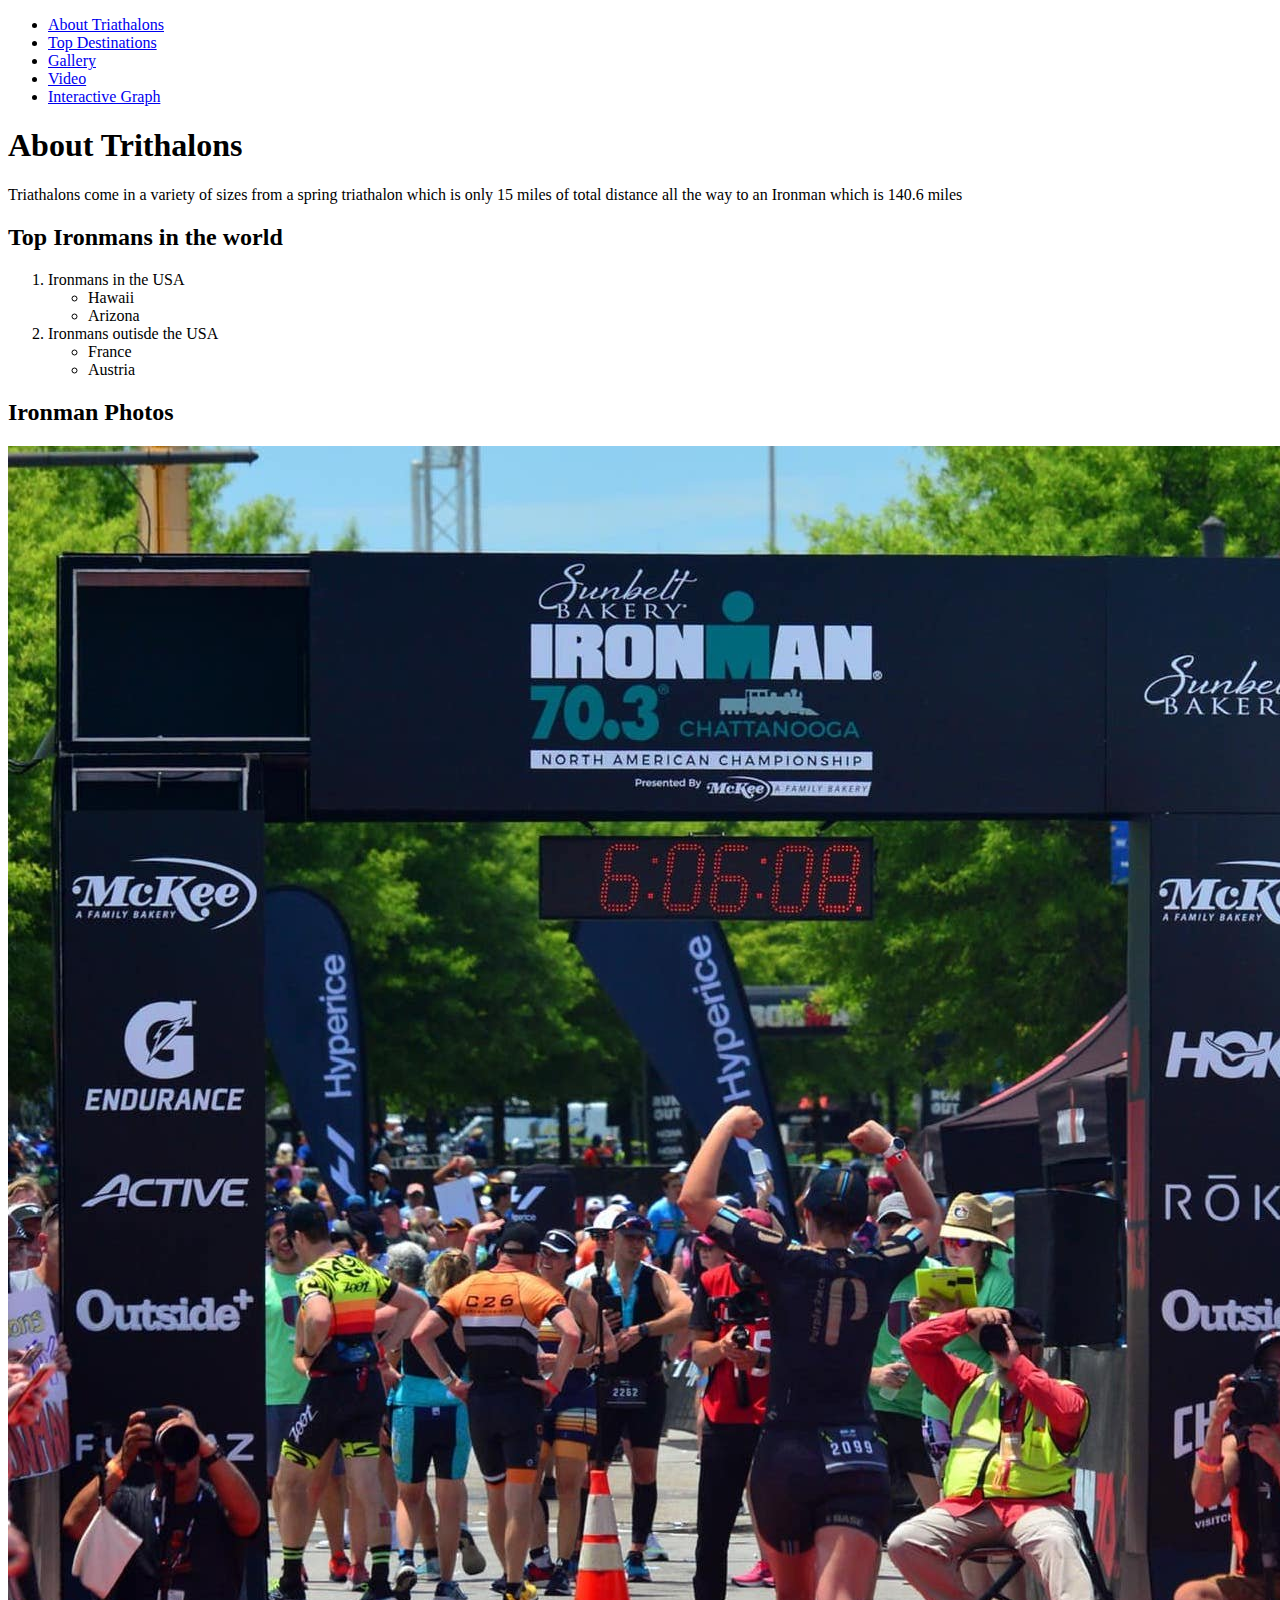
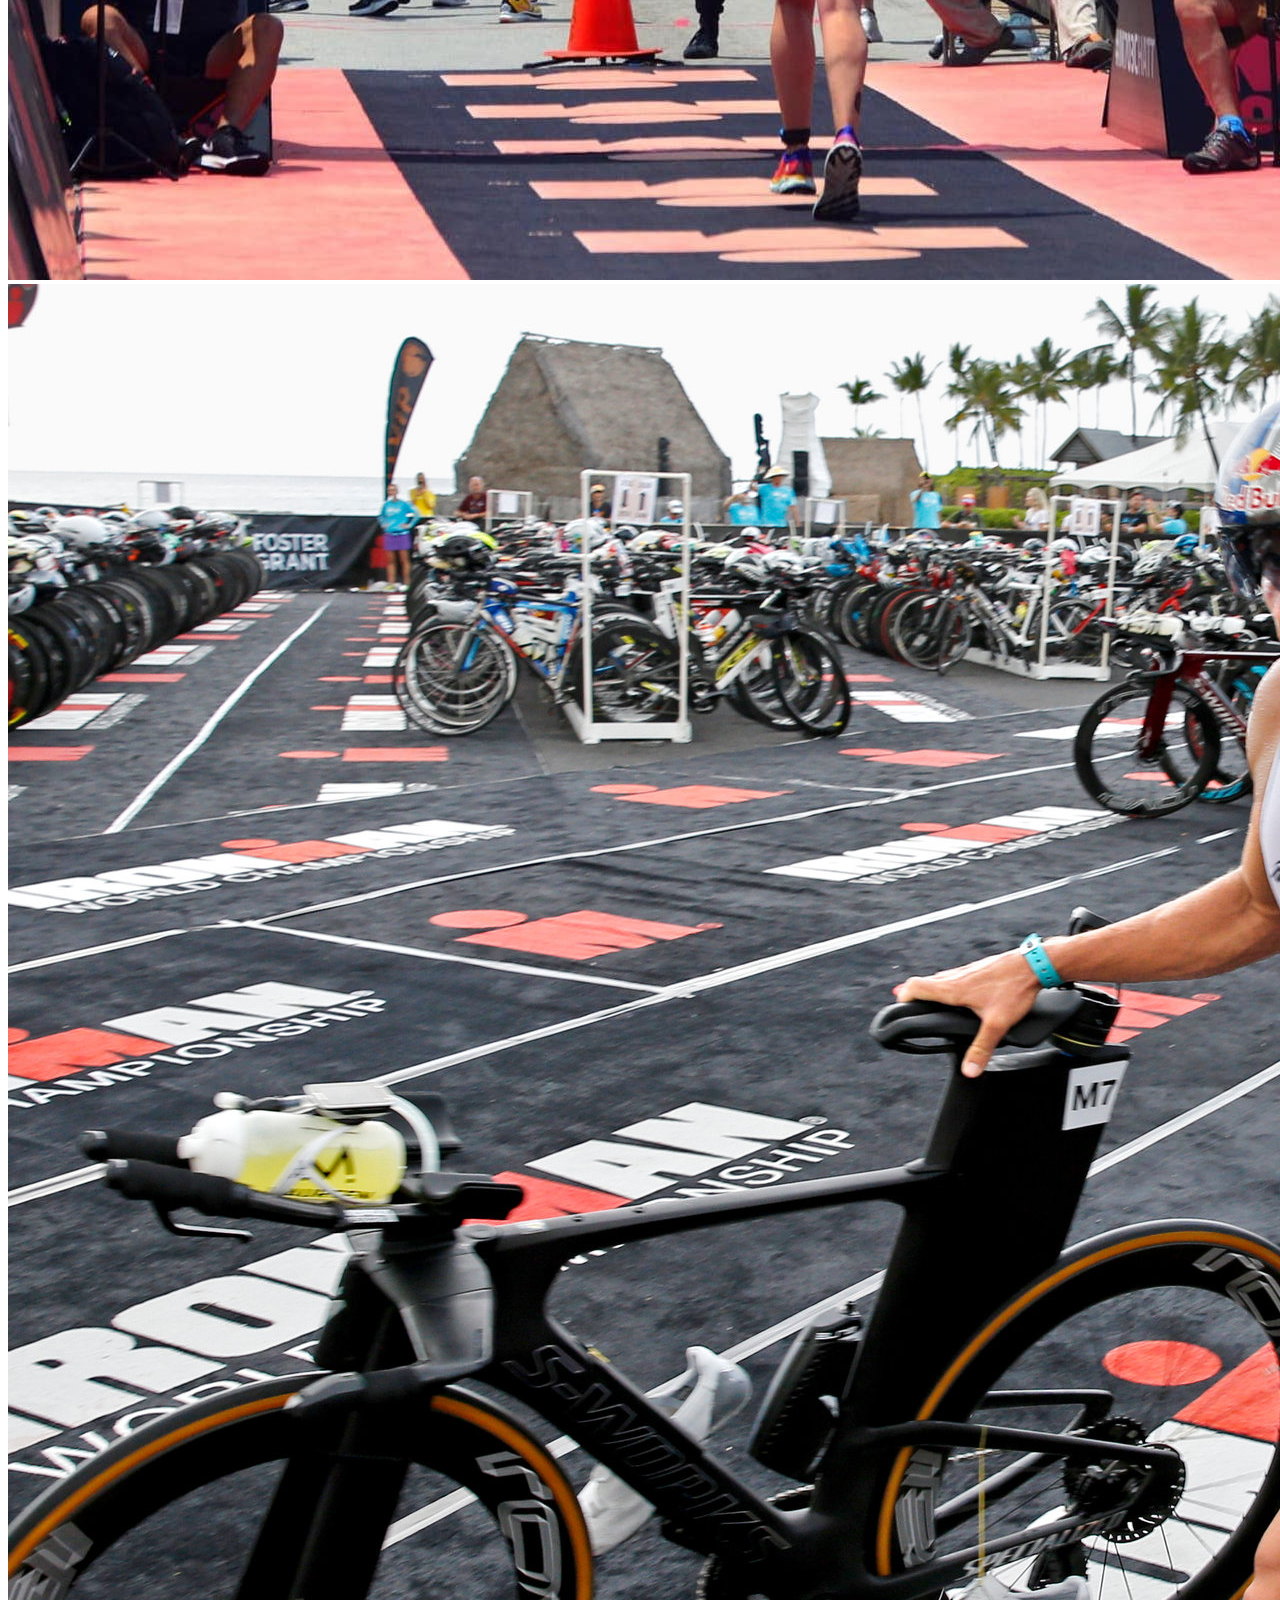
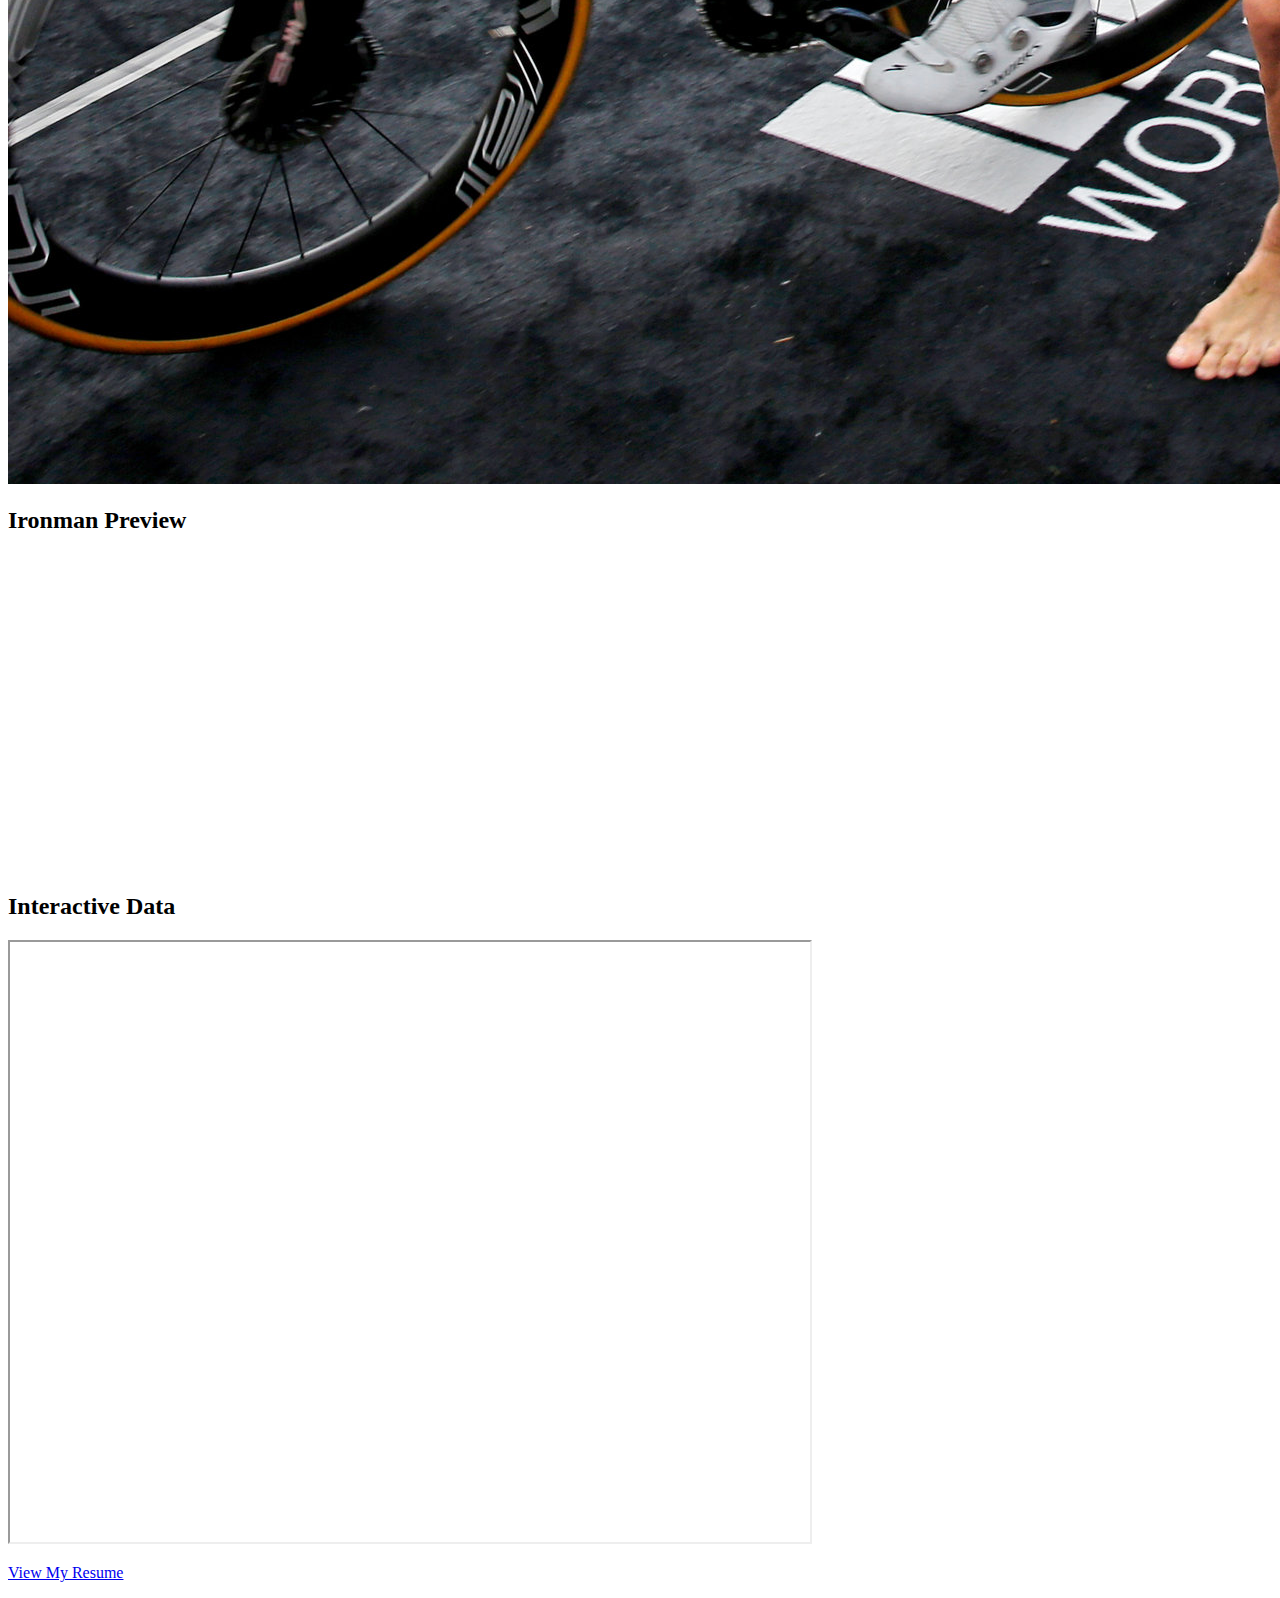
==== index.html @ 7eea58a6 "committ all changes" ====
<!DOCTYPE html>
<html lang="en">
<head>
    <meta charset="UTF-8">
    <meta name="viewport" content="width=device-width, initial-scale=1.0">
    <title>Triathalon Enthusiast</title>
    <link rel="stylesheet" href="styles.css">
</head>
<body>
    <!-- Navigation -->
    <nav>
        <ul>
            <li><a href="#about">About Triathalons</a></li>
            <li><a href="#destinations">Top Destinations</a></li>
            <li><a href="#gallery">Gallery</a></li>
            <li><a href="#video">Video</a></li>
            <li><a href="#graph">Interactive Graph</a></li>
        </ul>
    </nav>

    <!-- About Section -->
    <div id="about">
        <h1>About Trithalons</h1>
        <p>Triathalons come in a variety of sizes from a spring triathalon which is only 15 miles of total distance all the way to an Ironman which is 140.6 miles</p>
    </div>

    <!-- Destinations Section -->
    <div id="destinations">
        <h2>Top Ironmans in the world</h2>
        <ol>
            <li>Ironmans in the USA
                <ul>
                    <li>Hawaii</li>
                    <li>Arizona</li>
                </ul>
            </li>
            <li>Ironmans outisde the USA
                <ul>
                    <li>France</li>
                    <li>Austria</li>
                </ul>
            </li>
        </ol>
    </div>

    <!-- Gallery Section -->
    <div id="gallery">
        <h2>Ironman Photos</h2>
        <img src="IronMan Finish.jpg" alt="A scenic hiking trail" class="gallery-img">
        <img src="Bike Transition.jpg" alt="View from a mountain top" class="gallery-img">
    </div>

    <!-- Embedded YouTube Video -->
    <div id="video">
        <h2>Ironman Preview</h2>
        <iframe width="560" height="315" src="https://www.youtube.com/embed/4MnyI3Woh34" frameborder="0" allowfullscreen></iframe>
    </div>

    <!-- Tableau Graph -->
    <div id="graph">
        <h2>Interactive Data</h2>
        <iframe src="https://public.tableau.com/views/TriathlonDashboardV4/Races-TotalTimes?:embed=y&:showVizHome=no&:host_url=https%3A%2F%2Fpublic.tableau.com%2F&:embed_code_version=3&:tabs=yes&:toolbar=yes&:animate_transition=yes&:display_static_image=no&:display_spinner=no&:display_overlay=yes&:display_count=yes&:loadOrderID=1&:increment_view_count=no" width="800" height="600"></iframe>
    </div>

    <!-- Footer -->
    <footer>
        <p><a href="https://coltonharbour.github.io/FinalProjectIS201/Resume%20info/resume.html" target="_blank">View My Resume</a></p>
    </footer>
</body>
</html>
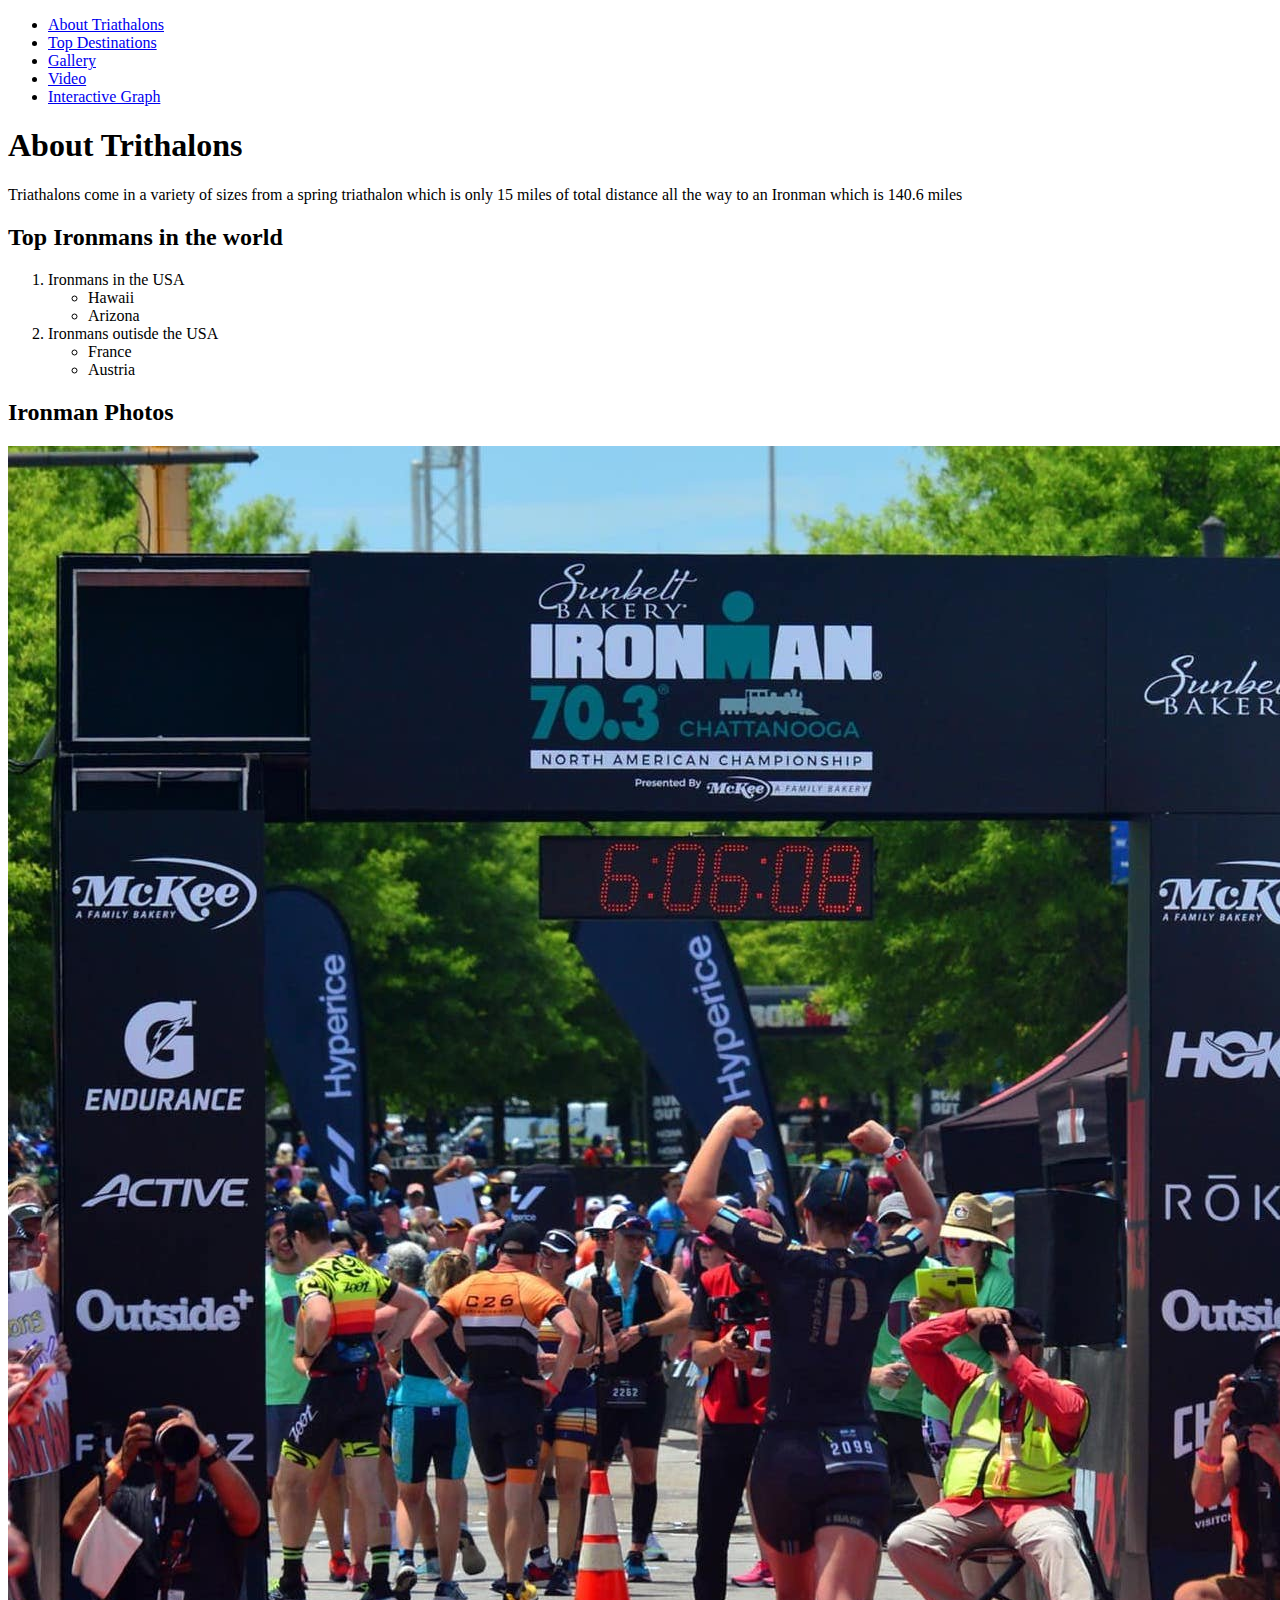
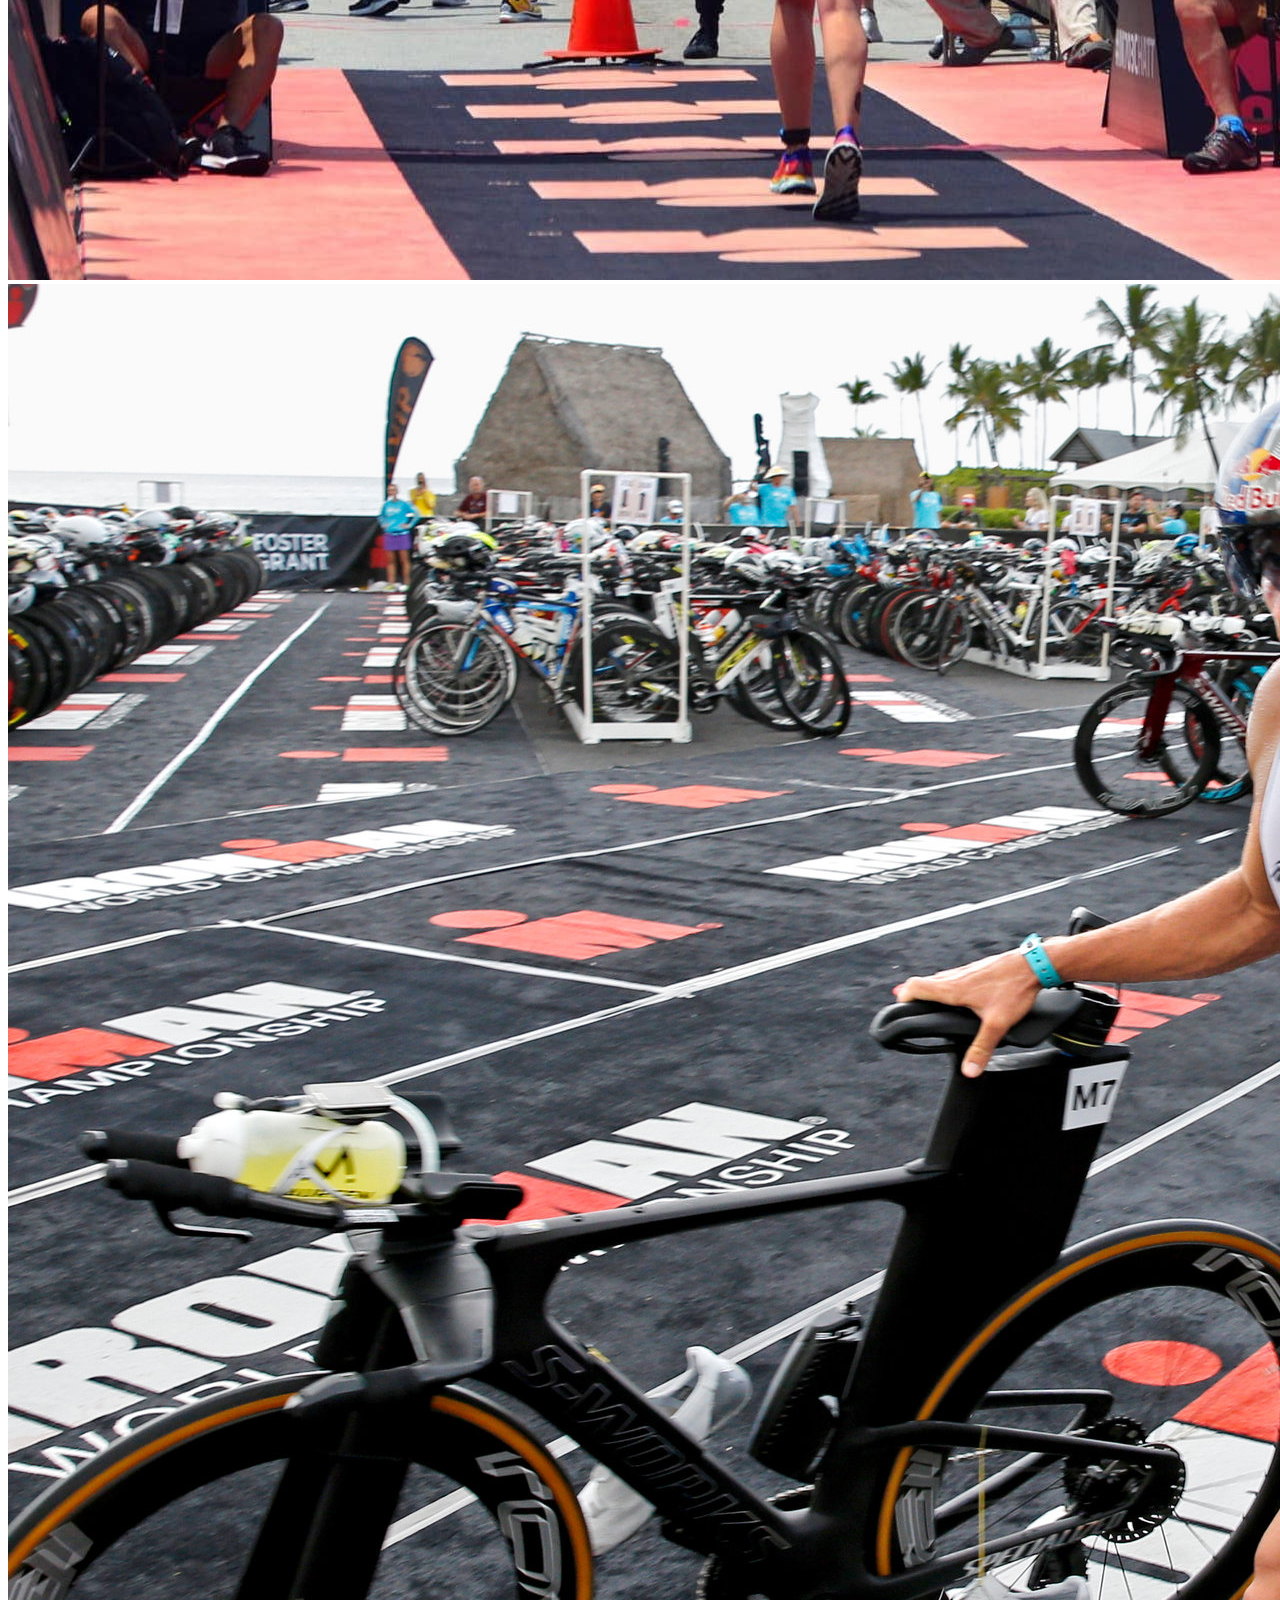
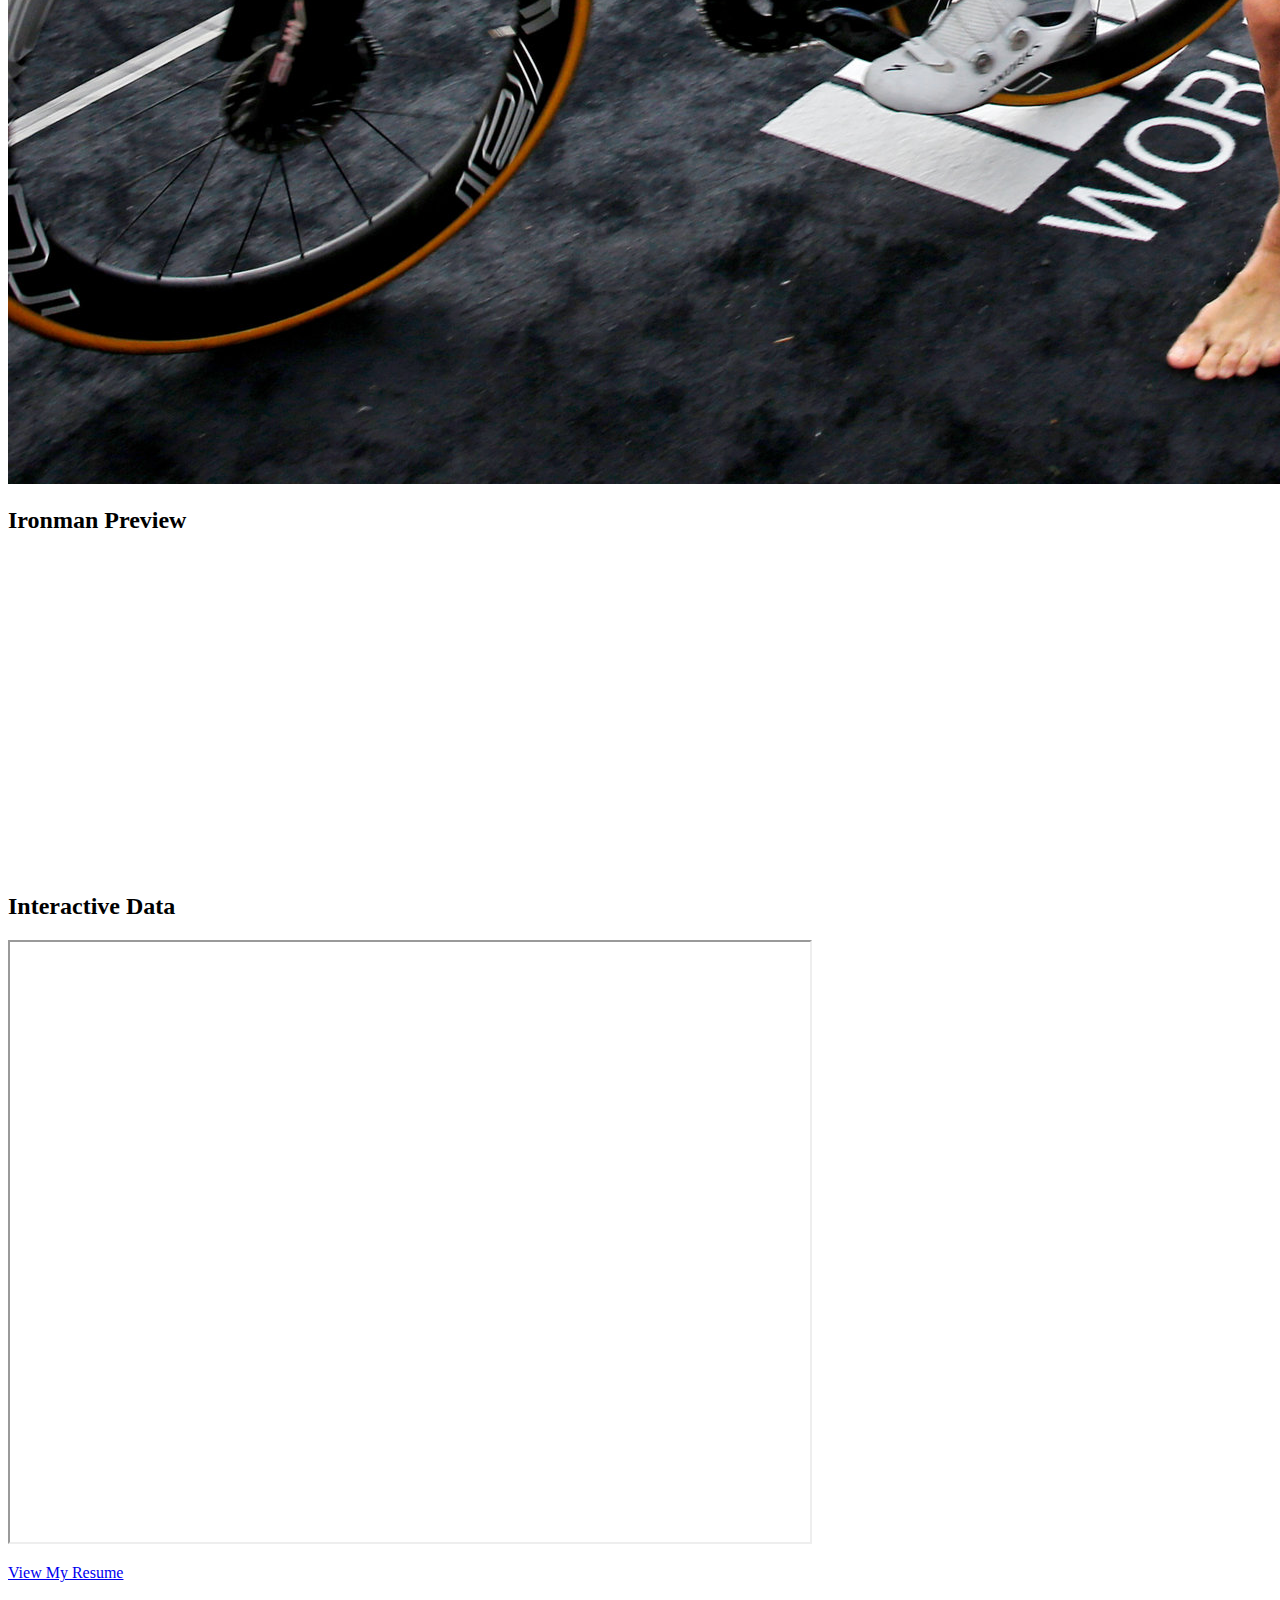
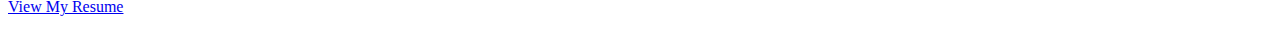
==== commit d7a6c024: "Flappy Eagle changes" ====
--- a/index.html
+++ b/index.html
@@ -66,5 +66,11 @@
     <footer>
         <p><a href="https://coltonharbour.github.io/FinalProjectIS201/Resume%20info/resume.html" target="_blank">View My Resume</a></p>
     </footer>
+
+ <!-- Footer -->
+ <footer>
+    <p><a href="https://github.com/coltonharbour/FinalProjectIS201/blob/main/Scratch%20file/Flappy%20Eagle%20Game" target="_blank">View My Resume</a></p>
+</footer>
+
 </body>
 </html>
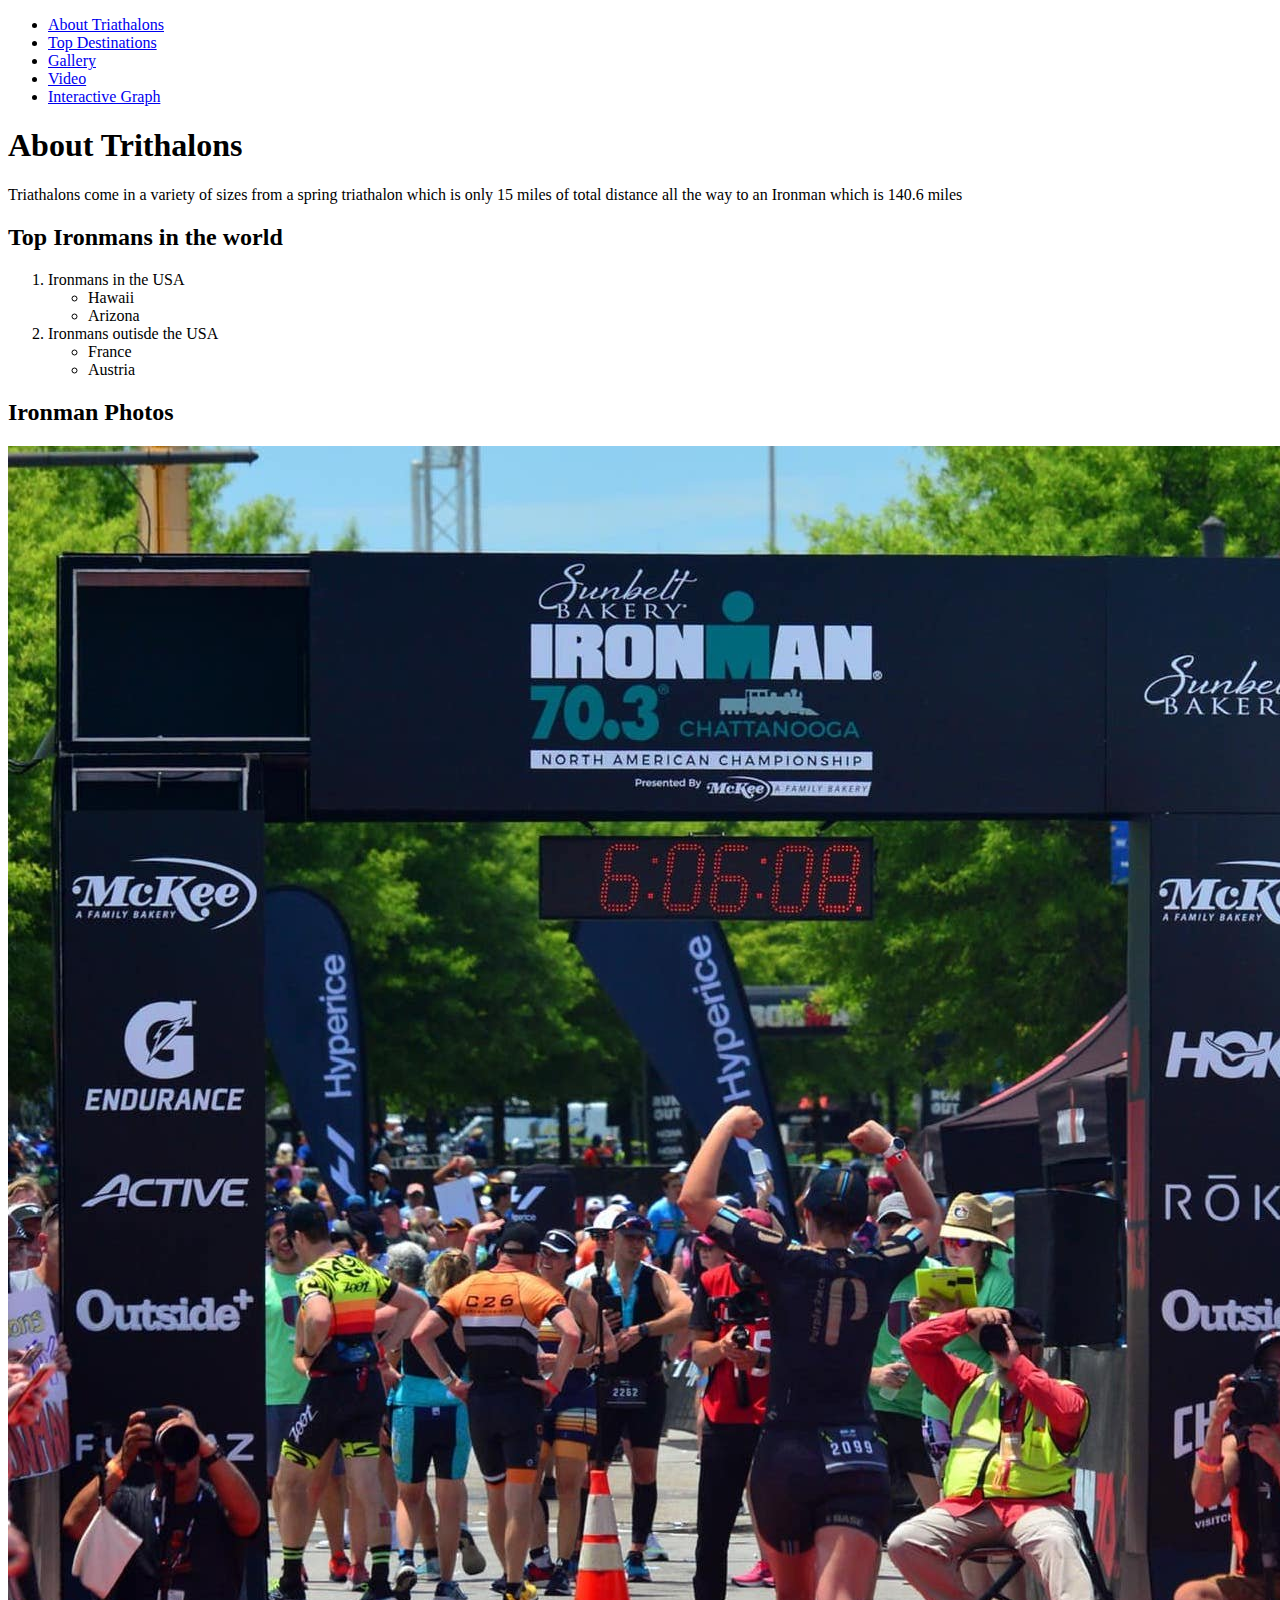
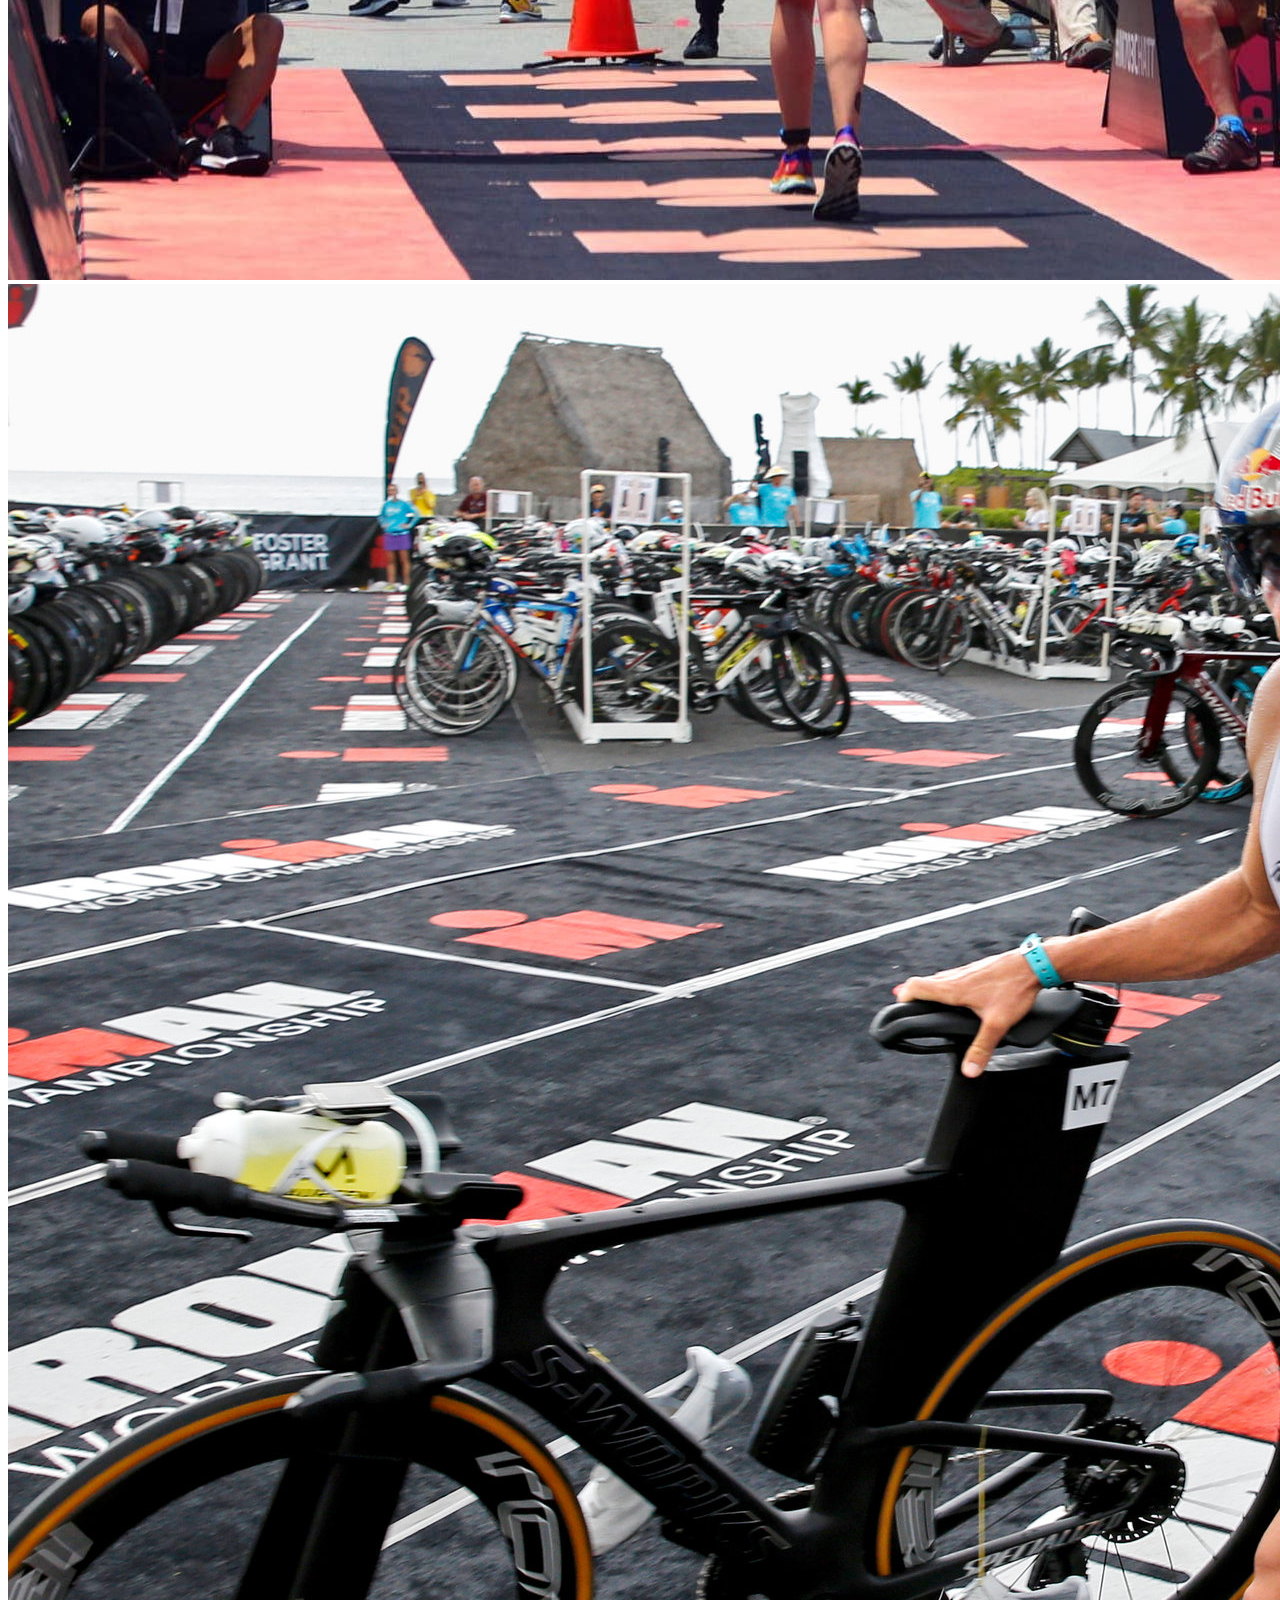
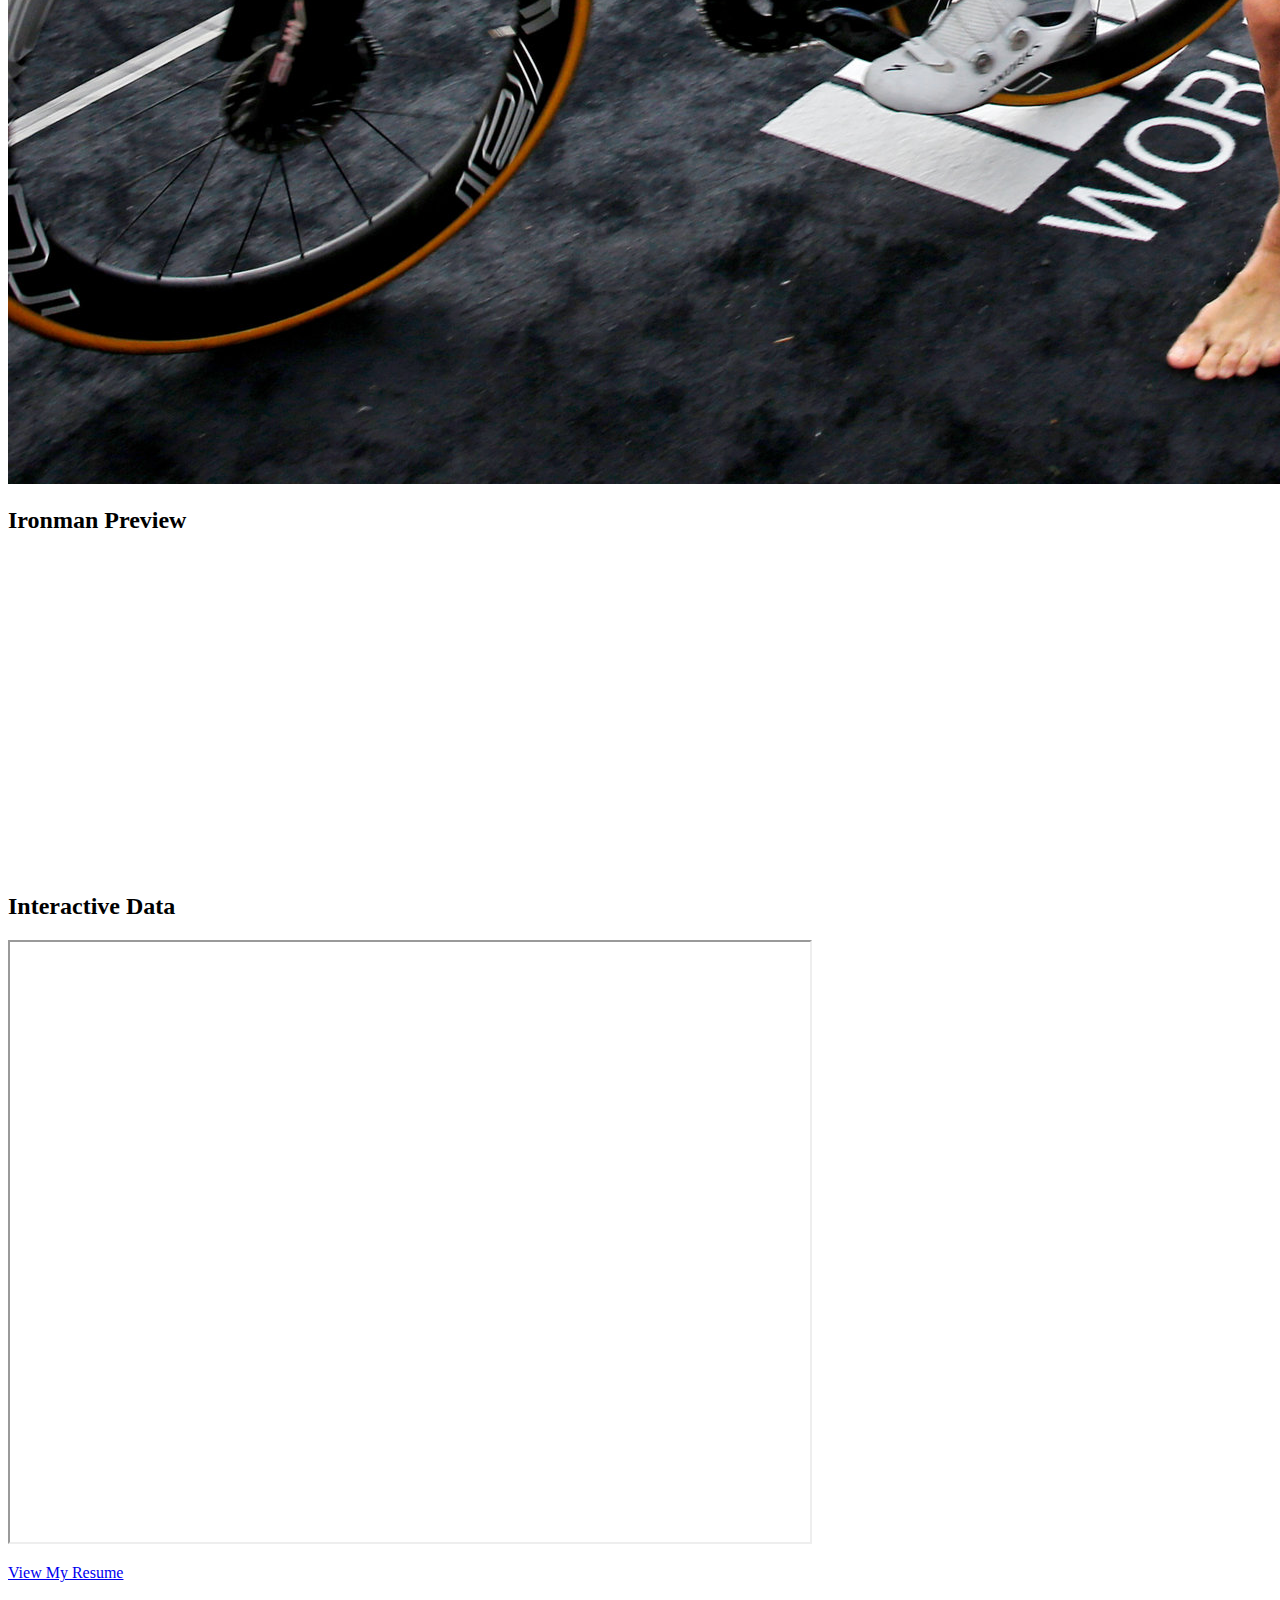
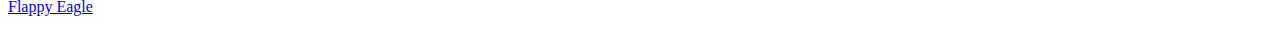
==== commit e5003dff: "Flappy Eagle changes" ====
--- a/index.html
+++ b/index.html
@@ -69,7 +69,7 @@
 
  <!-- Footer -->
  <footer>
-    <p><a href="https://github.com/coltonharbour/FinalProjectIS201/blob/main/Scratch%20file/Flappy%20Eagle%20Game" target="_blank">View My Resume</a></p>
+    <p><a href="https://github.com/coltonharbour/FinalProjectIS201/blob/main/Scratch%20file/Flappy%20Eagle%20Game" target="_blank">Flappy Eagle</a></p>
 </footer>
 
 </body>
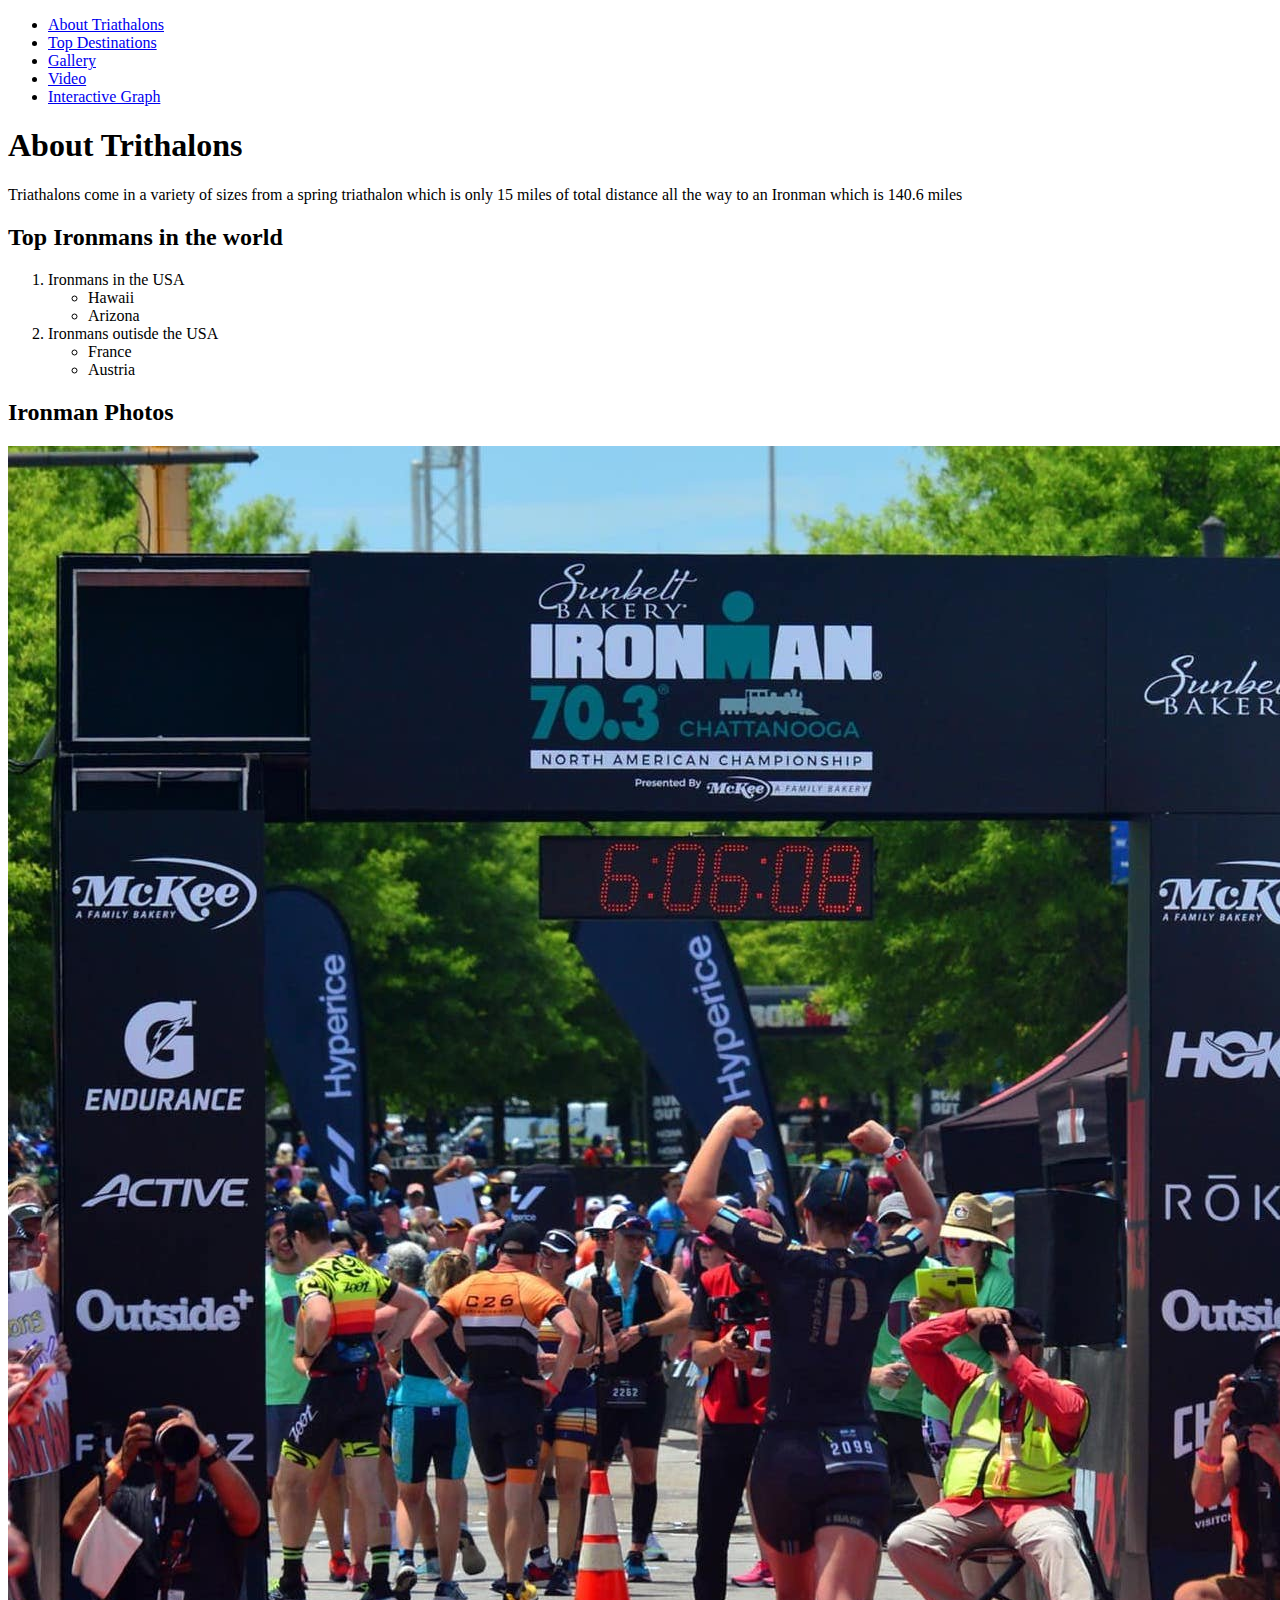
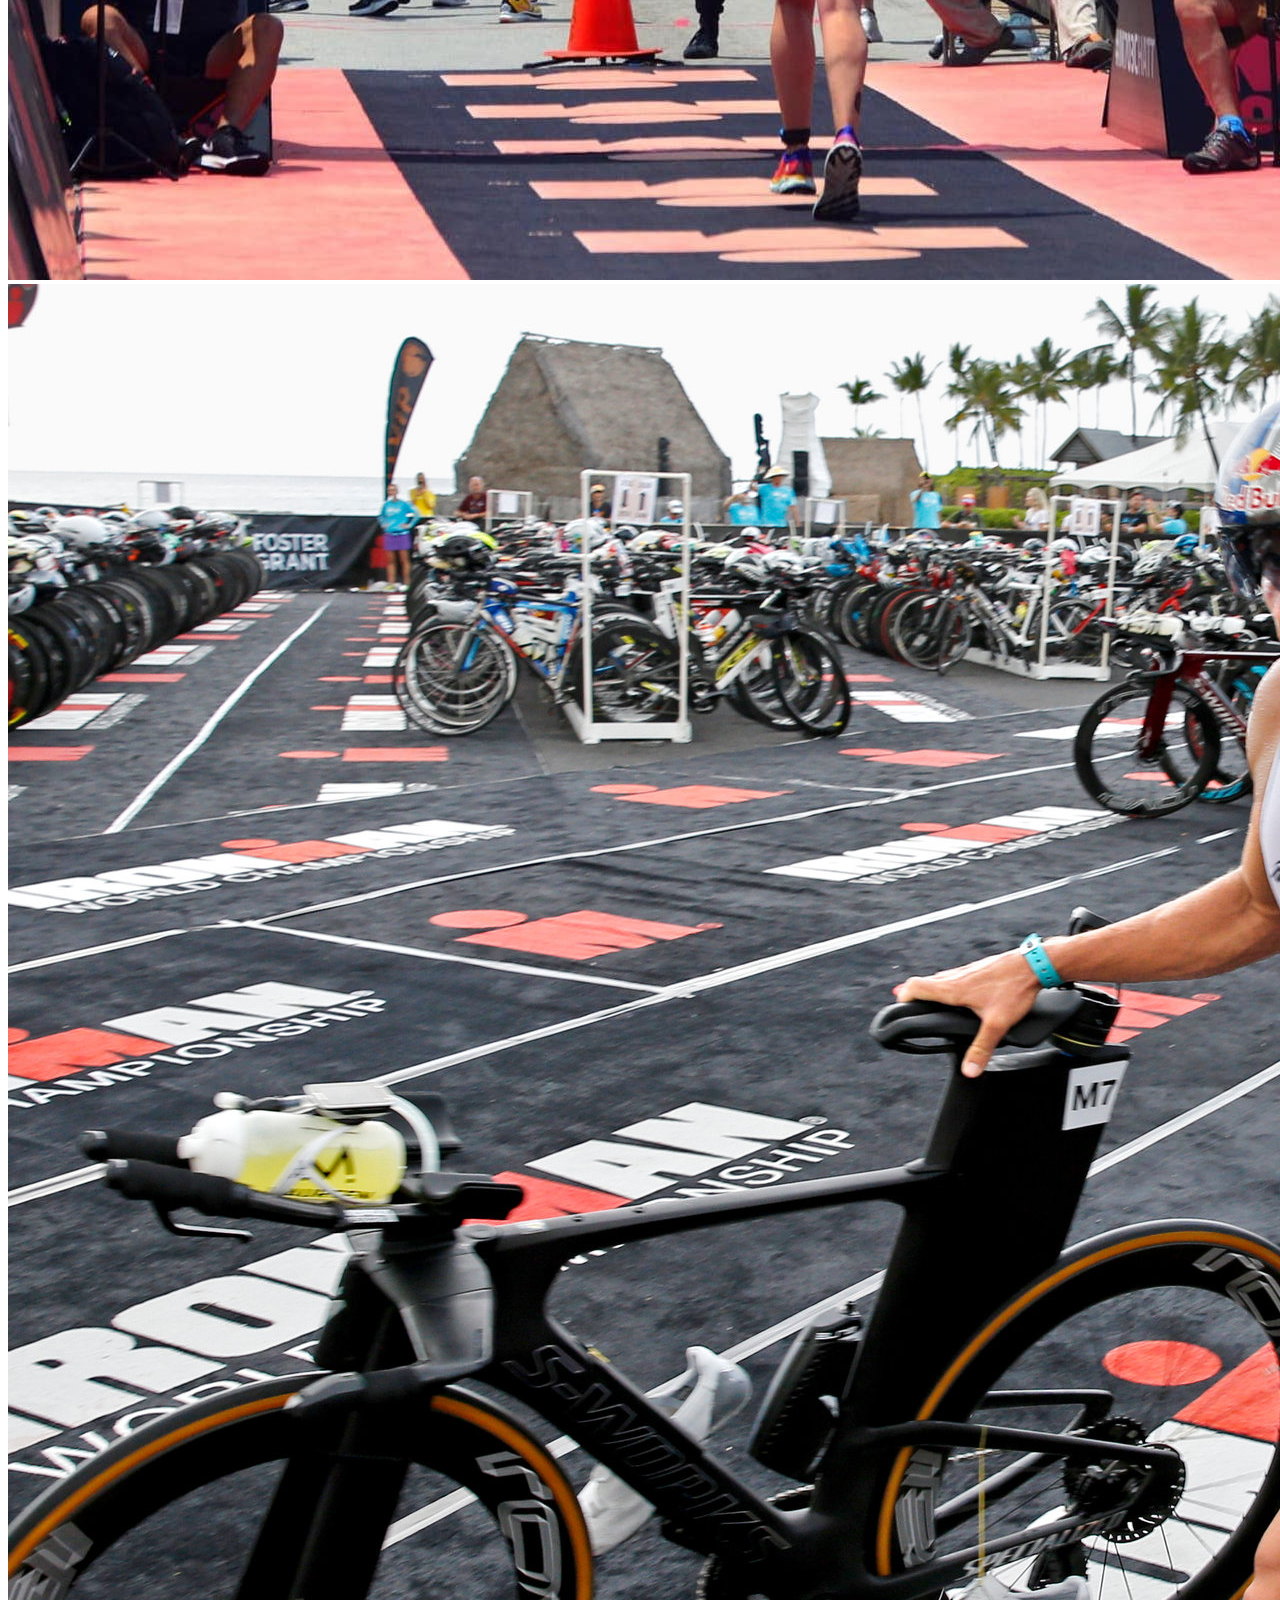
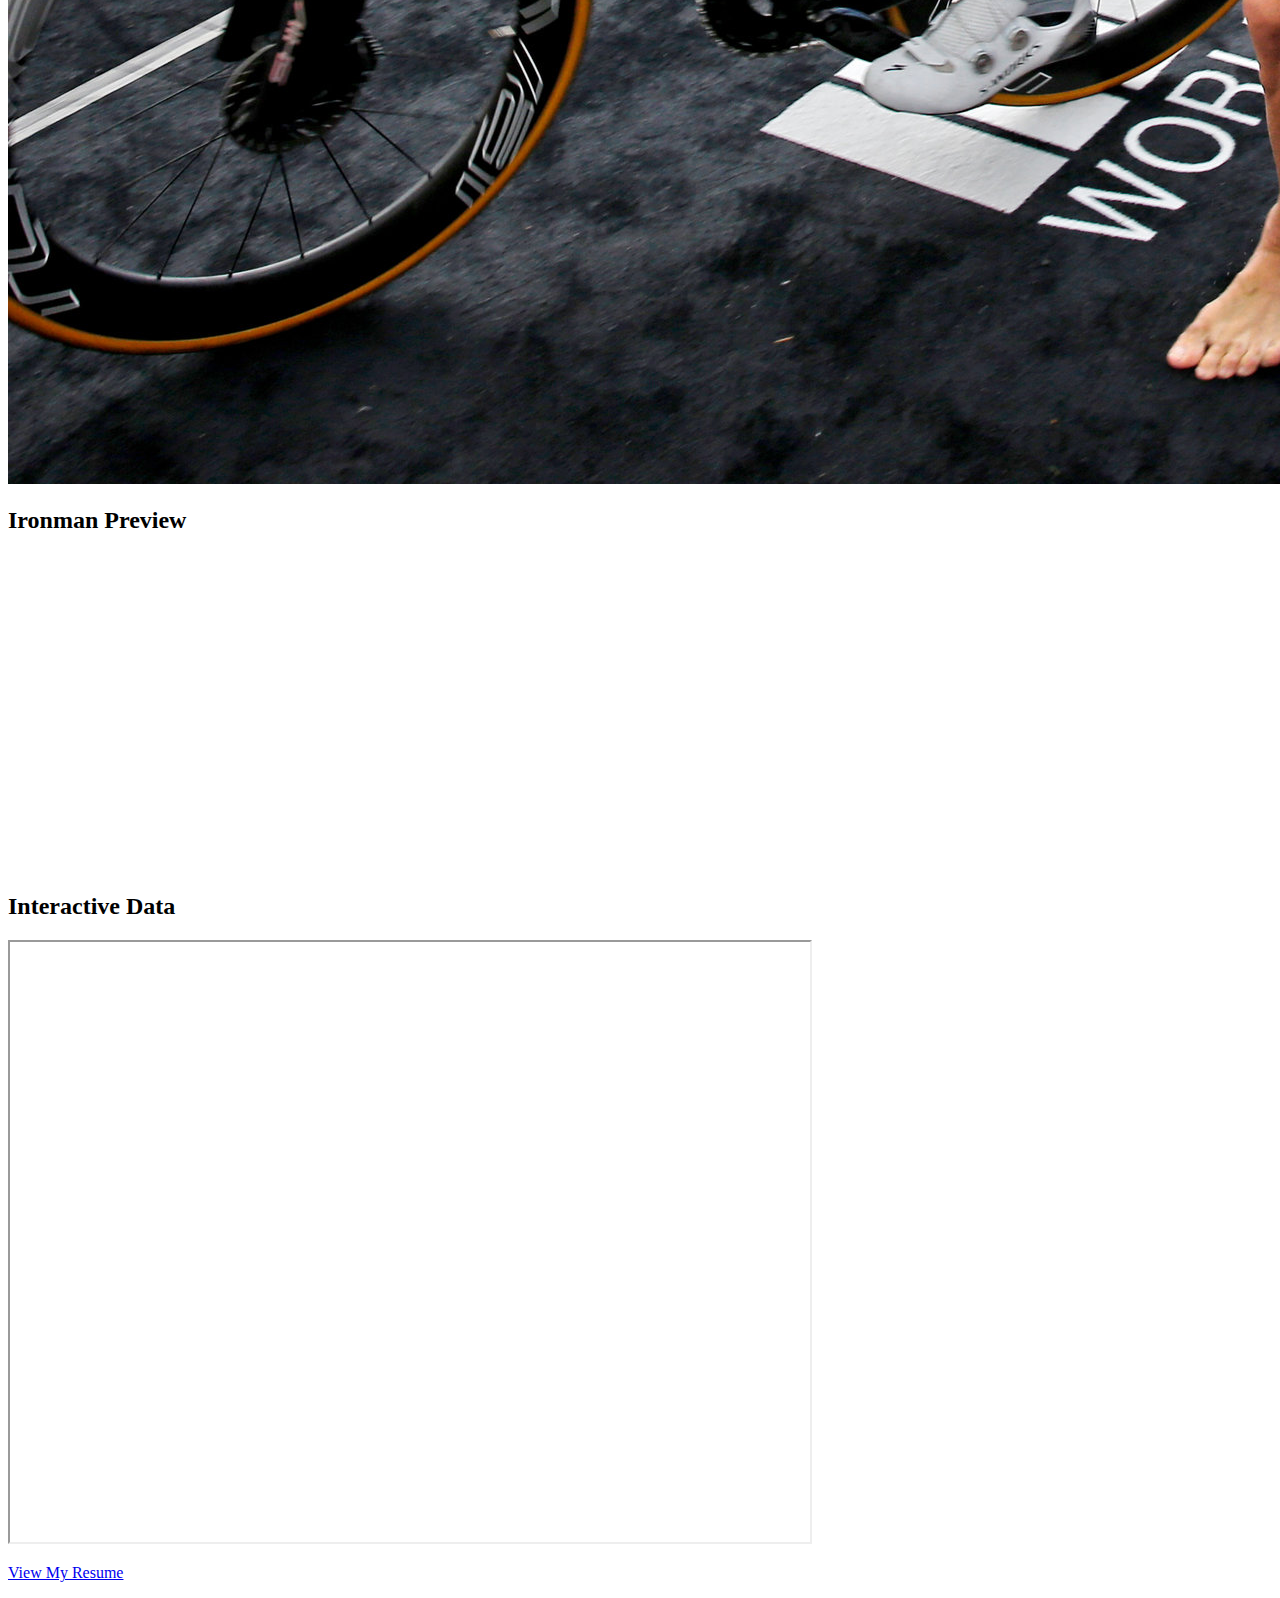
==== commit ae9ecb75: "Real Flappy Bird Changes" ====
--- a/index.html
+++ b/index.html
@@ -66,11 +66,6 @@
     <footer>
         <p><a href="https://coltonharbour.github.io/FinalProjectIS201/Resume%20info/resume.html" target="_blank">View My Resume</a></p>
     </footer>
-
- <!-- Footer -->
- <footer>
-    <p><a href="https://github.com/coltonharbour/FinalProjectIS201/blob/main/Scratch%20file/Flappy%20Eagle%20Game" target="_blank">Flappy Eagle</a></p>
-</footer>
-
+    
 </body>
 </html>
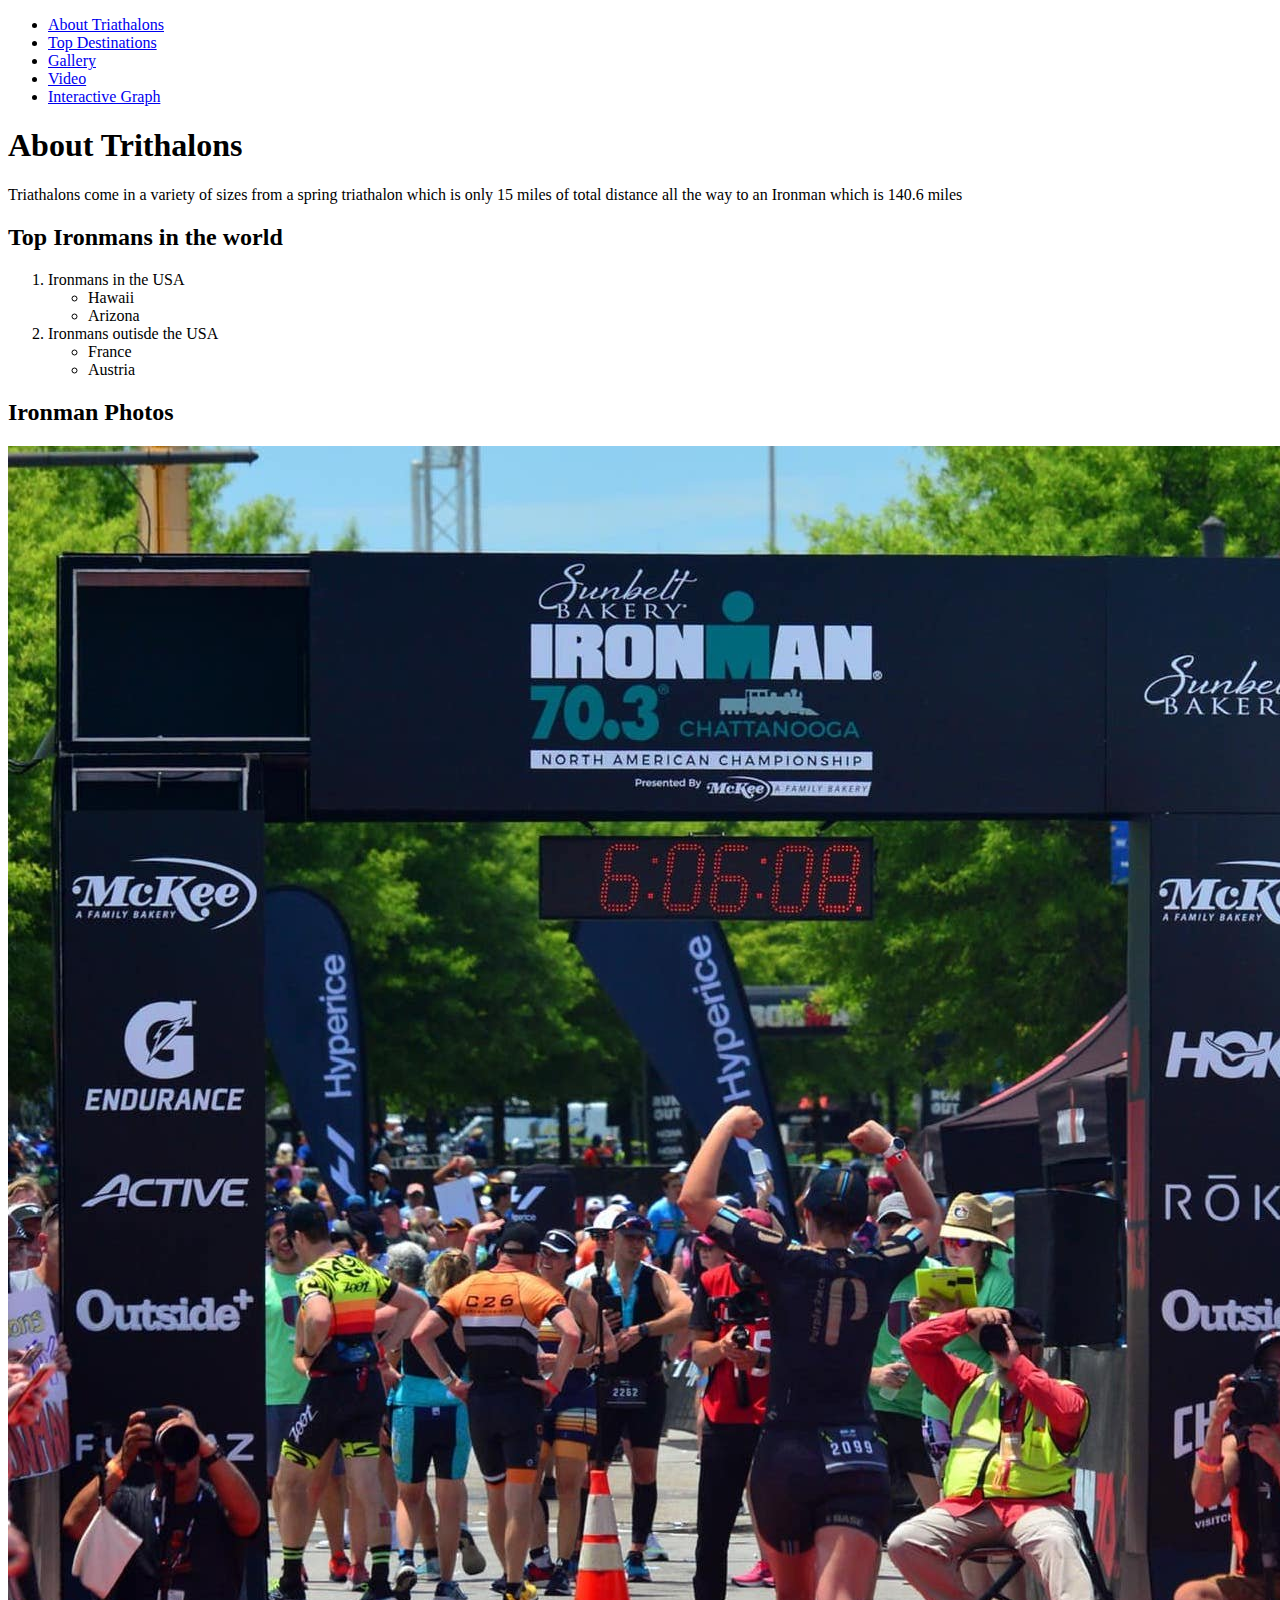
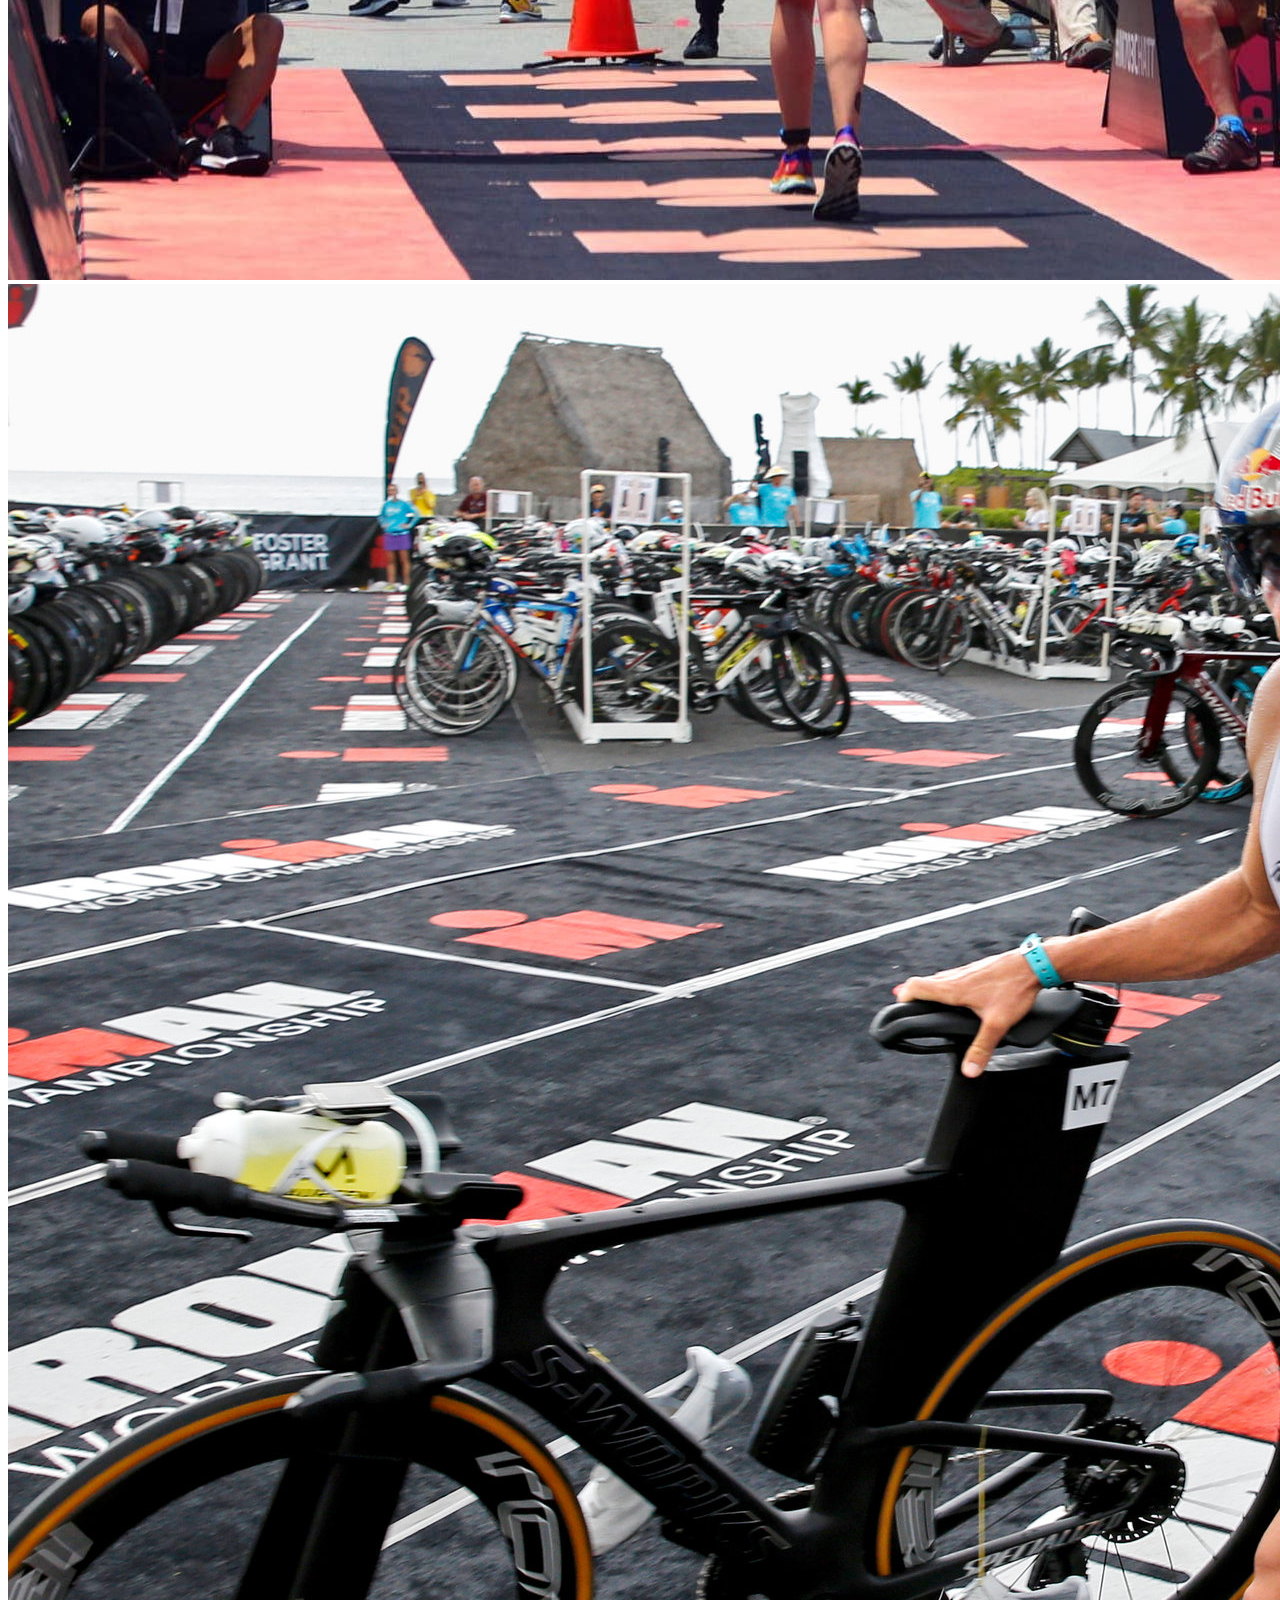
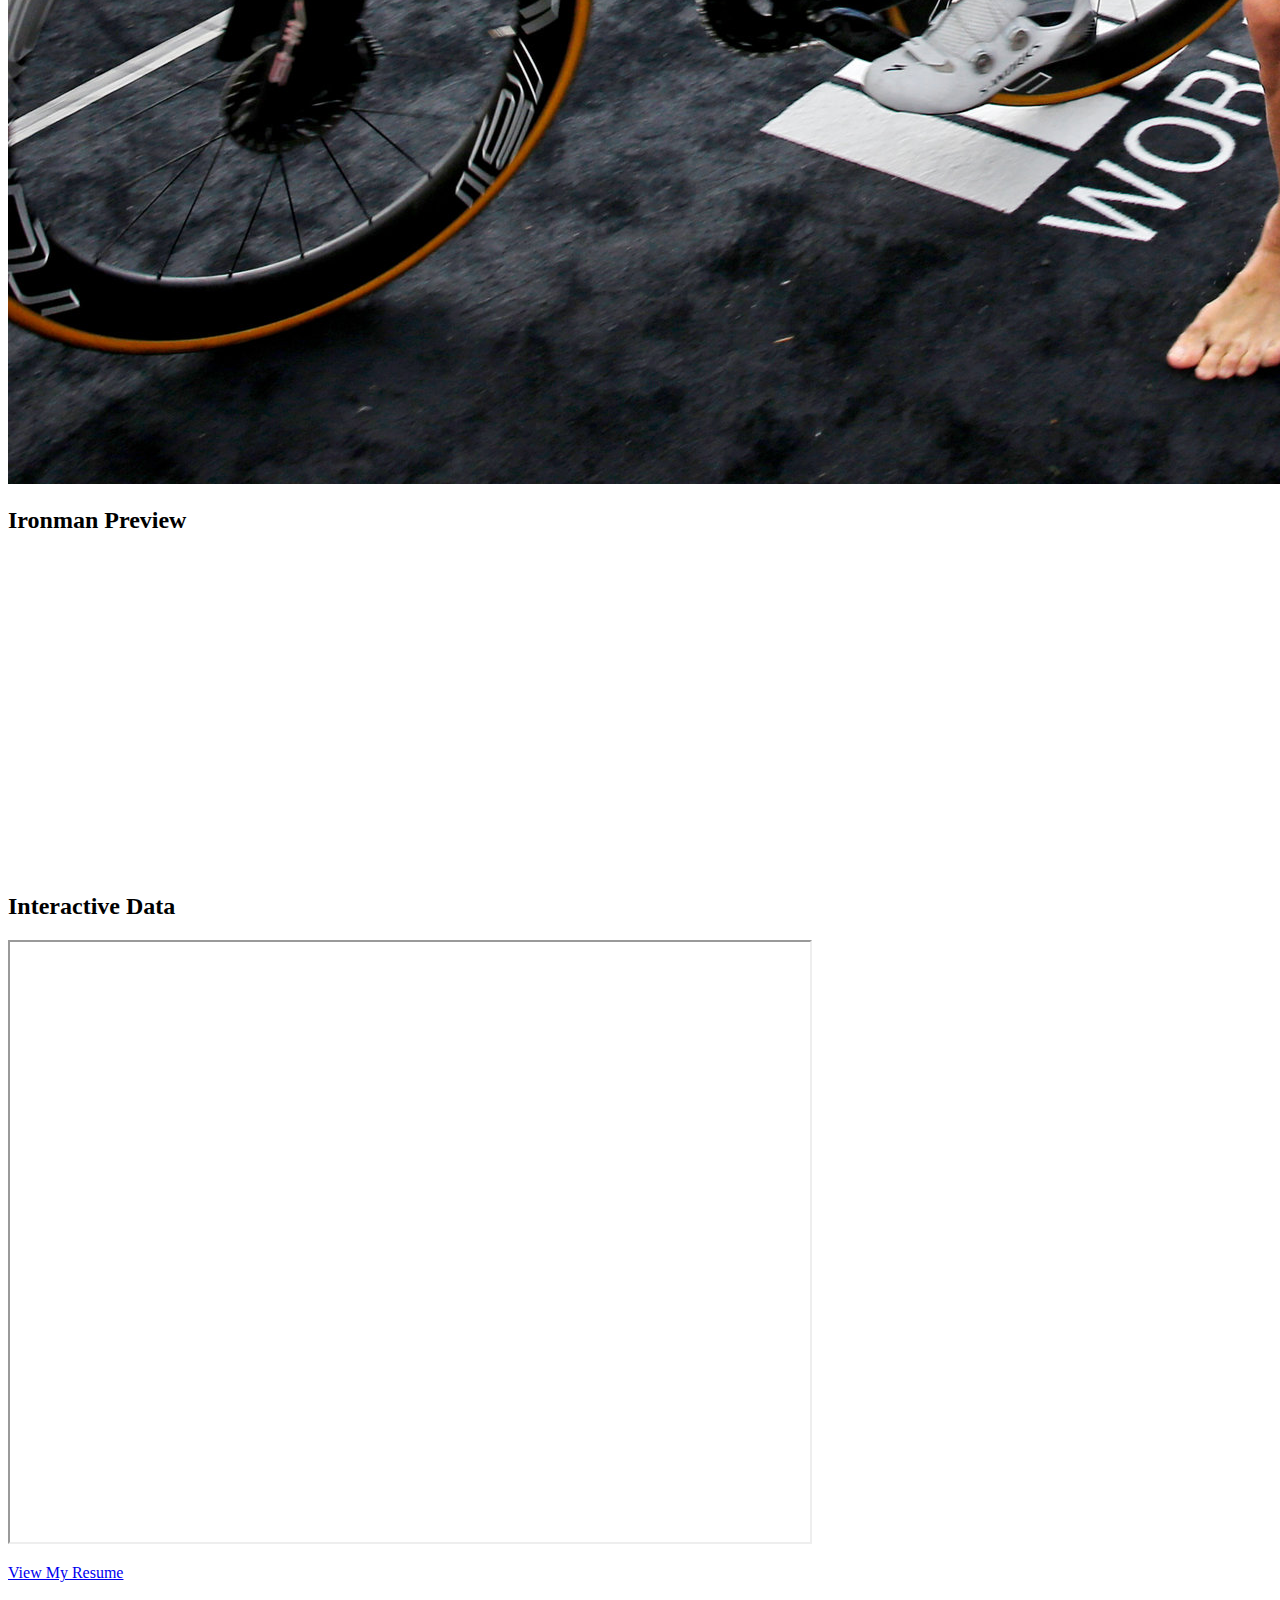
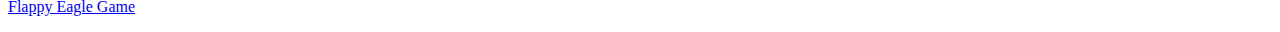
==== commit bb02da8e: "Flappy Eagle Link" ====
--- a/index.html
+++ b/index.html
@@ -65,6 +65,7 @@
     <!-- Footer -->
     <footer>
         <p><a href="https://coltonharbour.github.io/FinalProjectIS201/Resume%20info/resume.html" target="_blank">View My Resume</a></p>
+    <p><a href= "https://coltonharbour.github.io/FinalProjectIS201/Scratch%20file/Flappy%20Eagle%20Game.html" target="_blank">Flappy Eagle Game</a></p>
     </footer>
     
 </body>
